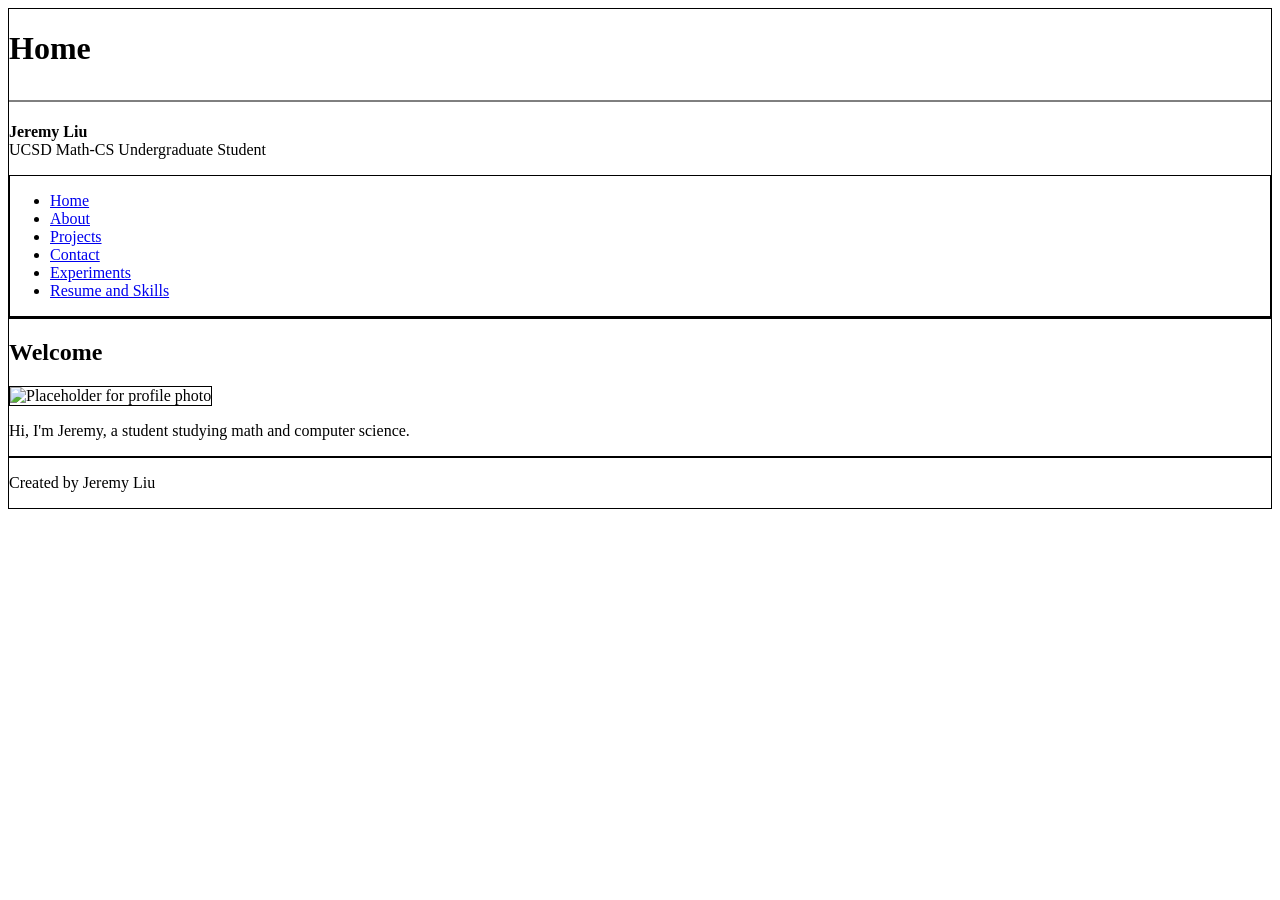
==== index.html @ e277399f "finished part1, added the old code from part 2" ====
<!DOCTYPE html>
<html lang="en">

<head>
    <meta charset="utf-8">
    <meta name="viewport" content="width=device-width, initial-scale=1">
    <title>Home | Jeremy</title>
    <link rel="icon" href="media/favicon-32x32.png" type="image/png">
    <style>
        header,
        nav,
        main,
        section,
        article,
        footer,
        form,
        fieldset,
        dialog,
        img {
            border: 1px solid black;
        }
    </style>
</head>

<body>
    <header>
        <h1>Home</h1>
        <svg width="100%" height="4" aria-hidden="true">
            <line x1="0" y1="2" x2="100%" y2="2" stroke="black"></line>
        </svg>
        <p><b>Jeremy Liu</b><br>
            UCSD Math-CS Undergraduate Student</p>
        <nav>
            <ul>
                <li><a href="index.html" aria-current="page">Home</a></li>
                <li><a href="about.html">About</a></li>
                <li><a href="projects.html">Projects</a></li>
                <li><a href="contact.html">Contact</a></li>
                <li><a href="experiments.html">Experiments</a></li>
                <li><a href="resume.html">Resume and Skills</a></li>
            </ul>
        </nav>
    </header>
    <main>
        <h2>Welcome</h2>
        <div>
            <picture>
                <source srcset="media/Default_pfp.webp" type="image/webp">
                <img src="media/Default_pfp.jpg" alt="Placeholder for profile photo" width="150" height="150">
            </picture>
            <p>Hi, I'm <span>Jeremy</span>, a student studying math and computer science.</p>
        </div>
    </main>
    <footer>
        <p>Created by Jeremy Liu</p>
    </footer>
</body>

</html>
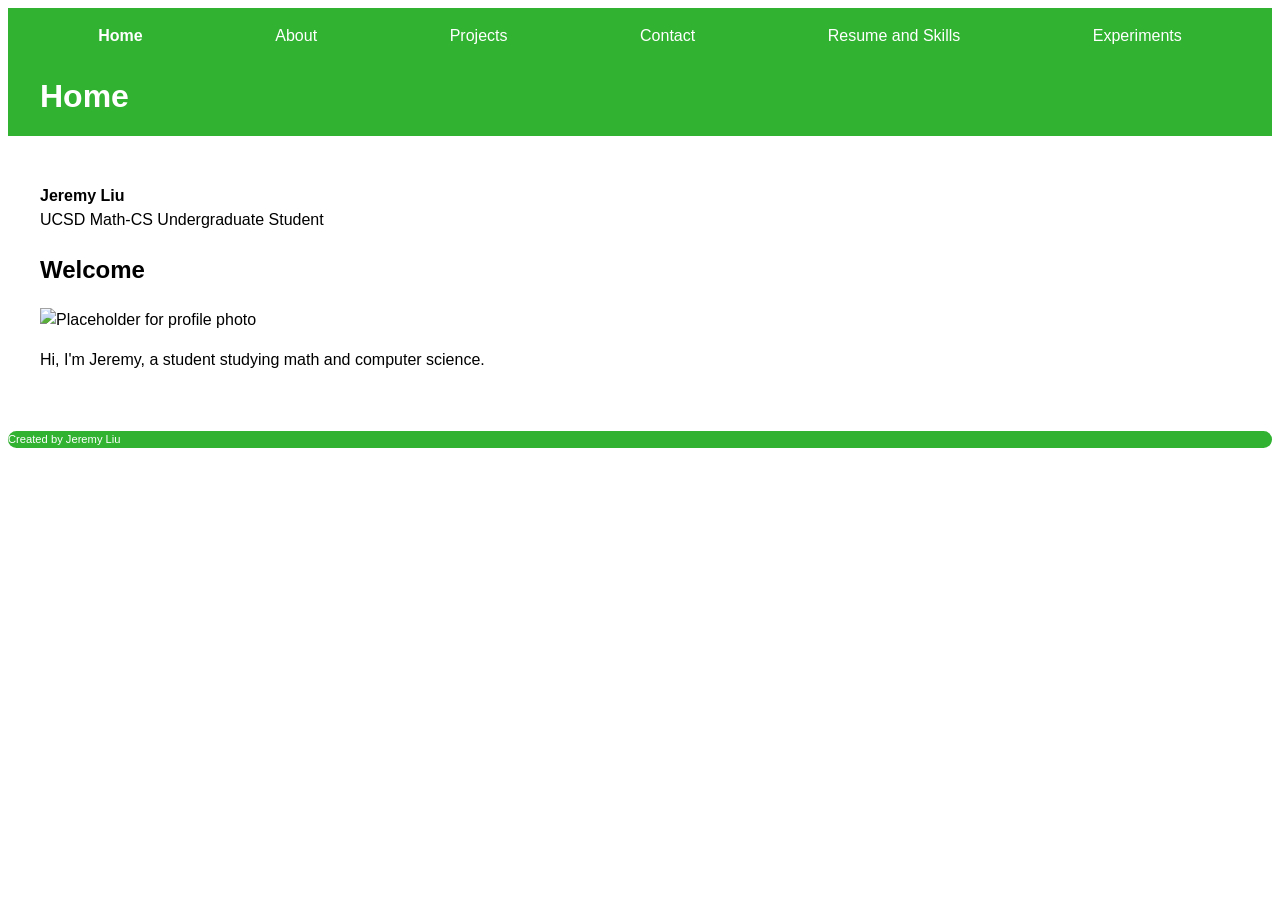
==== commit 5bdc740b: "finished part2, edited the portfolio website css" ====
--- a/index.html
+++ b/index.html
@@ -6,42 +6,26 @@
     <meta name="viewport" content="width=device-width, initial-scale=1">
     <title>Home | Jeremy</title>
     <link rel="icon" href="media/favicon-32x32.png" type="image/png">
-    <style>
-        header,
-        nav,
-        main,
-        section,
-        article,
-        footer,
-        form,
-        fieldset,
-        dialog,
-        img {
-            border: 1px solid black;
-        }
-    </style>
+    <link rel="stylesheet" href="style.css">
 </head>
 
 <body>
-    <header>
-        <h1>Home</h1>
-        <svg width="100%" height="4" aria-hidden="true">
-            <line x1="0" y1="2" x2="100%" y2="2" stroke="black"></line>
-        </svg>
-        <p><b>Jeremy Liu</b><br>
-            UCSD Math-CS Undergraduate Student</p>
+    <header class="site-header">
         <nav>
             <ul>
                 <li><a href="index.html" aria-current="page">Home</a></li>
                 <li><a href="about.html">About</a></li>
                 <li><a href="projects.html">Projects</a></li>
                 <li><a href="contact.html">Contact</a></li>
+                <li><a href="resume.html">Resume and Skills</a></li>
                 <li><a href="experiments.html">Experiments</a></li>
-                <li><a href="resume.html">Resume and Skills</a></li>
             </ul>
         </nav>
+        <h1>Home</h1>
     </header>
     <main>
+        <p><b>Jeremy Liu</b><br>
+            UCSD Math-CS Undergraduate Student</p>
         <h2>Welcome</h2>
         <div>
             <picture>
--- a/style.css
+++ b/style.css
@@ -0,0 +1,202 @@
+/*Jeremy Liu*/
+/*https://github.com/GermTheGreat/CSE134B-HW3*/
+@import url('https://fonts.googleapis.com/css2?family=Inter:wght@400;700&display=swap');
+
+
+html {
+    margin: 0;
+    padding: 0;
+}
+
+:root {
+  --primary-color: rgb(49, 178, 49);
+  --secondary-color: white;
+  --border-radius: 10px;
+  --font-family: 'Inter', sans-serif;
+}
+
+body {
+    color: black;
+    line-height: 1.5;
+    background-color: var(--secondary-color);
+    font-family: var(--font-family);
+}
+
+nav ul{
+    /* Navigation list styling. 
+    This targets the navigation list within the header.
+    Allows the navigation list inside nav to lay out the links as a wrapping flex row*/
+    display: flex;
+    flex-wrap: wrap;
+    list-style: none;
+    justify-content: space-around;
+    align-items: center;
+    gap: 0.5rem 1rem;
+    padding: 1rem 2rem;
+    margin: 0;
+}
+
+nav a[aria-current="page"] {
+    /* This highlights the current page link in the navigation header */
+    font-weight: bold;
+}
+
+main {
+    max-width: 1280px;
+    margin: 0 auto;
+    padding: 2rem;
+}
+
+nav {
+    background-color: var(--primary-color);
+}
+
+.site-header {
+    position: sticky;
+    top: 0;
+    z-index: 1000;
+    background-color: var(--primary-color);
+    color: var(--secondary-color);
+}
+
+.site-header h1 {
+    /* This targets the main heading within the site header.
+    This is a descendant selector, where the h1 is a descendant of 
+    the .site-header element.*/
+    margin: 0;
+    padding: 0.5rem 2rem 1rem;
+    
+}
+
+h1 {
+    font-size: 2rem;
+}
+
+h2 {
+    font-size: 1.5rem;
+}
+
+h3 {
+    font-size: 1.17rem;
+}
+
+footer {
+    font-size: 0.7rem;
+    background-color: var(--primary-color);
+    color: var(--secondary-color);
+    border-radius: var(--border-radius);
+}
+
+button {
+    font-size: 1rem;
+    padding: 0.5em 1em;
+    font-family: inherit;
+    border-radius: var(--border-radius);
+}
+
+.status-badge {
+
+    display: inline-block;
+    padding: 0.1em 0.6em;
+}
+
+.status-badge[data-status="complete"] {
+    /* This targets the status badge for items that are complete.
+    It is an attribute selector, as based on the status attribute of the element, 
+    we are able to apply specific styles to these different elements. */
+    font-style: italic;
+    background-color: green;
+    color: var(--secondary-color);
+}
+
+.status-badge[data-status="in-progress"] {
+    /* This targets the status badge for items that are in progress.
+    It is an attribute selector, as based on the status attribute of the element, 
+    we are able to apply specific styles to these different elements. */
+    font-style: italic;
+    background-color: orange;
+    color: var(--secondary-color);
+}
+
+progress {
+    height: 1em;
+    width: 30%;
+    accent-color: var(--primary-color);
+}
+
+input:not([type="checkbox"]), textarea {
+        max-width: 100%;
+        width: 100%;
+        box-sizing: border-box;
+        font-family: inherit;
+}
+
+iframe {
+    max-width: 100%;
+    width: 100%;
+}
+
+video {
+    max-width: 100%;
+    width: 100%;
+    height: auto;
+}
+
+img {
+    max-width: 100%;
+    height: auto;
+}
+
+@media screen and (max-width: 768px) {
+    /* This section contains styles for screens with a maximum width of 768px.
+       It adjusts the layout of the navigation and site header for smaller screens, 
+       by unsticking the header at the top of the page, and transforming the navigation 
+       list into a vertical column.*/
+    
+    nav ul {
+        flex-direction: column;
+        align-items: flex-start;
+    }
+
+    .site-header {
+        position: static;
+    }
+}
+
+article > h3{
+    /* This targets the h3 elements that are direct children of article elements.
+    This is a child selector combinator, where a small dividing line is added below
+    the h3 elements within the article elements, alongside some small padding adjustments.
+    This helps visually separate the headings within the article content.*/
+    border-bottom: 2px solid var(--primary-color);
+    padding-bottom: 0.5rem;
+    margin-bottom: 1rem;
+}
+
+a {
+    text-decoration: none;
+}
+
+a:hover {
+    color: rgb(0, 200, 255);
+    text-decoration: underline;
+}
+
+.site-header a {
+    color: var(--secondary-color);
+}
+
+.site-header a:hover {
+    color: rgb(157, 255, 0);
+    text-decoration: underline;
+}
+
+a:focus, input:focus, button:focus, textarea:focus, audio:focus, video:focus{
+    outline: 2px solid var(--primary-color);
+}
+
+.site-header a:focus{
+    outline: 2px solid var(--secondary-color);
+}
+
+
